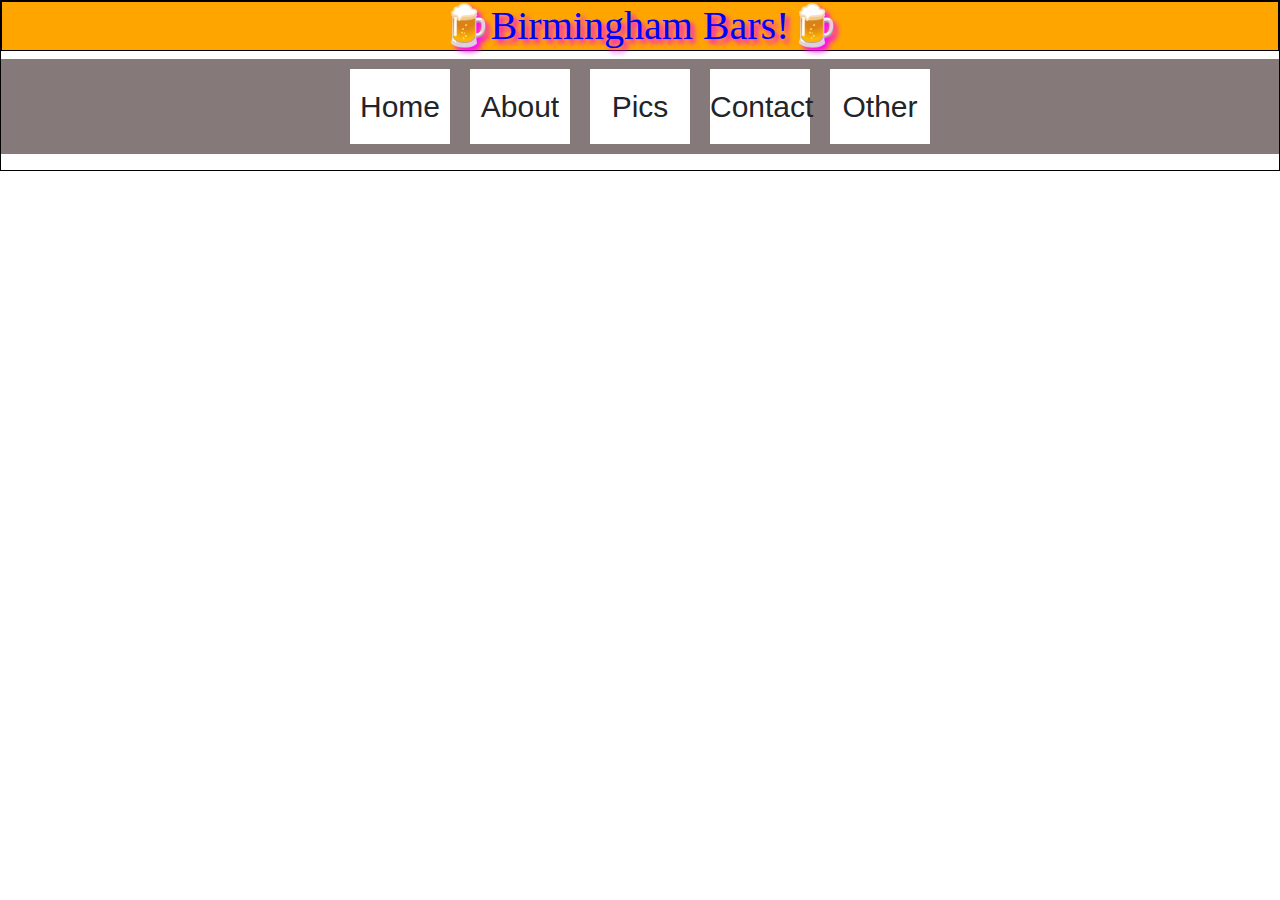
==== index.html @ 17d0837f "Update index.html" ====
<!DOCTYPE html>
<html lang="en">

  <head>
    <!-- 
        The following lines set character encoding and viewport behaviour, they are required by. You don't really need to worry about these 
    -->
    <meta charset="UTF-8">
    <meta name="viewport" content="width=device-width, initial-scale=1, shrink-to-fit=no">
    <link rel="stylesheet" type="text/css" href="style.css" />
    <!-- You can change the contents of the title tag to control what appears in the title bar of the browser -->
    <title>🍺BBR🍺</title>
    <link rel="stylesheet" href="https://stackpath.bootstrapcdn.com/bootstrap/4.3.1/css/bootstrap.min.css" integrity="sha384-ggOyR0iXCbMQv3Xipma34MD+dH/1fQ784/j6cY/iJTQUOhcWr7x9JvoRxT2MZw1T" crossorigin="anonymous">

  </head>
  <style>
    .flex-container {
      display: flex;
      flex-wrap: nowrap;
      background-color: rgb(134, 121, 121);
      position: center;
    }



    .flex-container>div {
      background-color: white;
      width: 100px;
      margin: 10px;
      position: middle;
      text-align: center;
      line-height: 75px;
      font-size: 30px;
    }

  </style>


  <div aria-live="polite" aria-atomic="true" style="position: absolute; top: 0; right: 0; min-height: 200px; width: 300px; z-index: 9999">
    <div class="toast" style="position: absolute; top: 0; right: 0;" data-autohide="false">
      <div class="toast-header">
        <div class="rounded mr-2" alt="">&nbsp;</div>
        <strong class="mr-auto">Bootstrap</strong>
        <small>11 mins ago</small>
        <button type="button" class="ml-2 mb-1 close" data-dismiss="toast" aria-label="Close">
          <span aria-hidden="true">&times;</span>
        </button>
      </div>
      <div class="toast-body">
        Hello, world! This is a toast message.
      </div>
    </div>
  </div>




  <body>
    <h1>🍺Birmingham Bars!🍺</h1>
    <div class="flex-container">
      <div>Home</div>
      <div>About</div>
      <div>Pics</div>
      <div>Contact</div>
      <div>Other</div>
    </div>


  </body>
  <p>

  </p>


</html>
---- style.css ----
Body {
  border: 1px solid black;
}

h1 {
  color: Blue;
  background-color: orange;
  border: 1px solid black;
}

p {
  font-family: "veranda";
  font-size: 20px;
}

h1 {
  text-shadow: 4px 4px 5px magenta;
  Text-align: center;
  font-family: "stencil";
  font-size: 30px;
}

a:link h1 {
  color: black;
}

a:visited h1 {
  color: black;
}

a:focus h1 {
  color: black
}

.div {

  display: inline-block;
  box-sizing: border-box;
  border-width: 25%;
  bottom: 100;
  right: 100;

}

.flex-container {
  display: flex;
  flex-wrap: nowrap;
  background-color: DodgerBlue;
  justify-content: center;
  align-items: center;

}




.flex-container>div {
  background-color: white;
  width: 100px;
  margin: 10px;
  text-align: center;
  line-height: 75px;
  font-size: 30px;
}
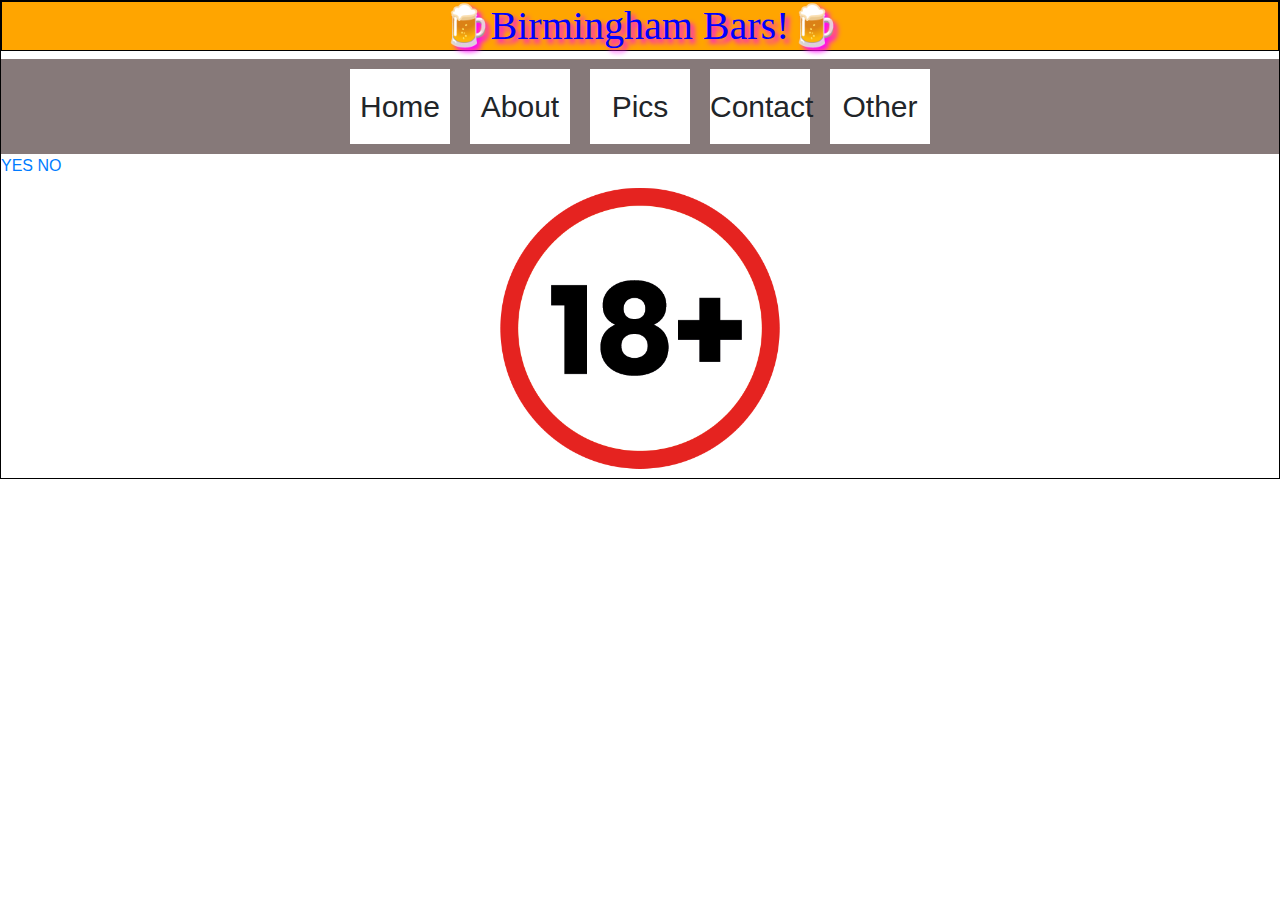
==== commit 1028d293: "Update index.html" ====
--- a/index.html
+++ b/index.html
@@ -11,7 +11,7 @@
     <!-- You can change the contents of the title tag to control what appears in the title bar of the browser -->
     <title>🍺BBR🍺</title>
     <link rel="stylesheet" href="https://stackpath.bootstrapcdn.com/bootstrap/4.3.1/css/bootstrap.min.css" integrity="sha384-ggOyR0iXCbMQv3Xipma34MD+dH/1fQ784/j6cY/iJTQUOhcWr7x9JvoRxT2MZw1T" crossorigin="anonymous">
-
+    
   </head>
   <style>
     .flex-container {
@@ -20,8 +20,6 @@
       background-color: rgb(134, 121, 121);
       position: center;
     }
-
-
 
     .flex-container>div {
       background-color: white;
@@ -52,10 +50,8 @@
     </div>
   </div>
 
-
-
-
   <body>
+  
     <h1>🍺Birmingham Bars!🍺</h1>
     <div class="flex-container">
       <div>Home</div>
@@ -64,12 +60,6 @@
       <div>Contact</div>
       <div>Other</div>
     </div>
-
-
-  </body>
-  <p>
-
-  </p>
-
-
-</html>
+    <a class="yes" href="https://developer.mozilla.org">YES</a>
+    <a class="no" href="https://developer.mozilla.org">NO</a>
+    <center> <img src="https://george-47.github.io/pt-web/18+.png" width = 300 height = 300/></center>
--- a/style.css
+++ b/style.css
@@ -1,4 +1,5 @@
-Body {
+body {
+  background-image: url("https://media.istockphoto.com/photos/wood-table-on-blur-cafe-with-light-background-picture-id802636540?k=6&m=802636540&s=612x612&w=0&h=BrF4xjbeT_lLP_5-lUl4Gnh-COPprxgJV0J5IF9Lnrw=");
   border: 1px solid black;
 }
 
@@ -34,6 +35,7 @@
 
 .div {
 
+
   display: inline-block;
   box-sizing: border-box;
   border-width: 25%;
@@ -62,5 +64,3 @@
   line-height: 75px;
   font-size: 30px;
 }
-
-
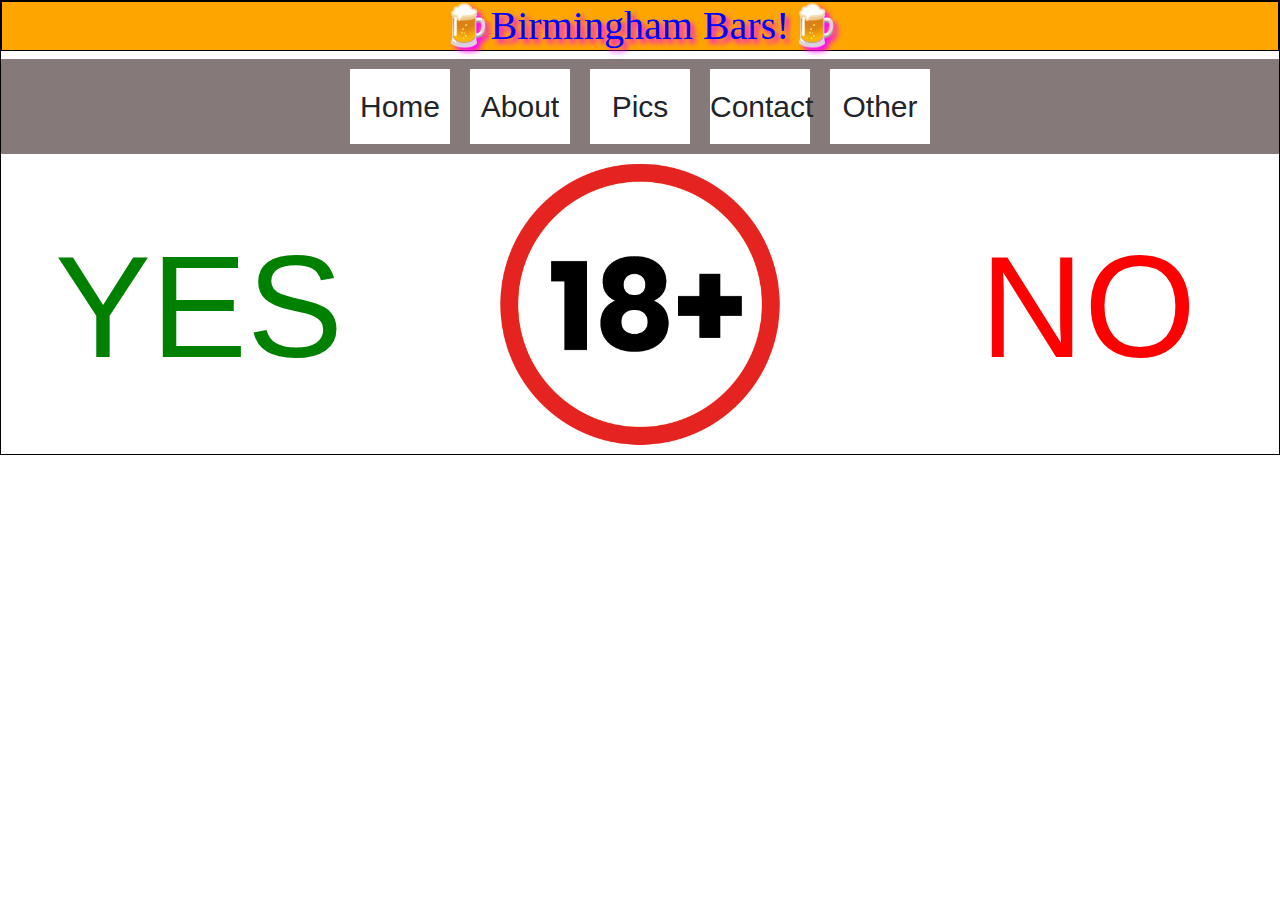
==== commit 3c6ea3ad: "Update index.html" ====
--- a/index.html
+++ b/index.html
@@ -63,3 +63,4 @@
     <a class="yes" href="https://developer.mozilla.org">YES</a>
     <a class="no" href="https://developer.mozilla.org">NO</a>
     <center> <img src="https://george-47.github.io/pt-web/18+.png" width = 300 height = 300/></center>
+    
--- a/style.css
+++ b/style.css
@@ -54,9 +54,33 @@
 }
 
 
+.yes {
+  color: green;
+  float:left; 
+  position: absolute;
+  top: 200px;
+  left: 55px;
+  width: 200px;
+  height: 100px;
+  font-size: 9em
+ 
+
+}
+
+.no {
+  color: red;
+  float:right;
+  position: absolute;
+  top: 200px;
+  right: 100px;
+  width: 200px;
+  height: 100px;
+  font-size: 9em
+}
 
 
-.flex-container>div {
+.flex-container
+>div {
   background-color: white;
   width: 100px;
   margin: 10px;
@@ -64,3 +88,7 @@
   line-height: 75px;
   font-size: 30px;
 }
+
+
+
+
